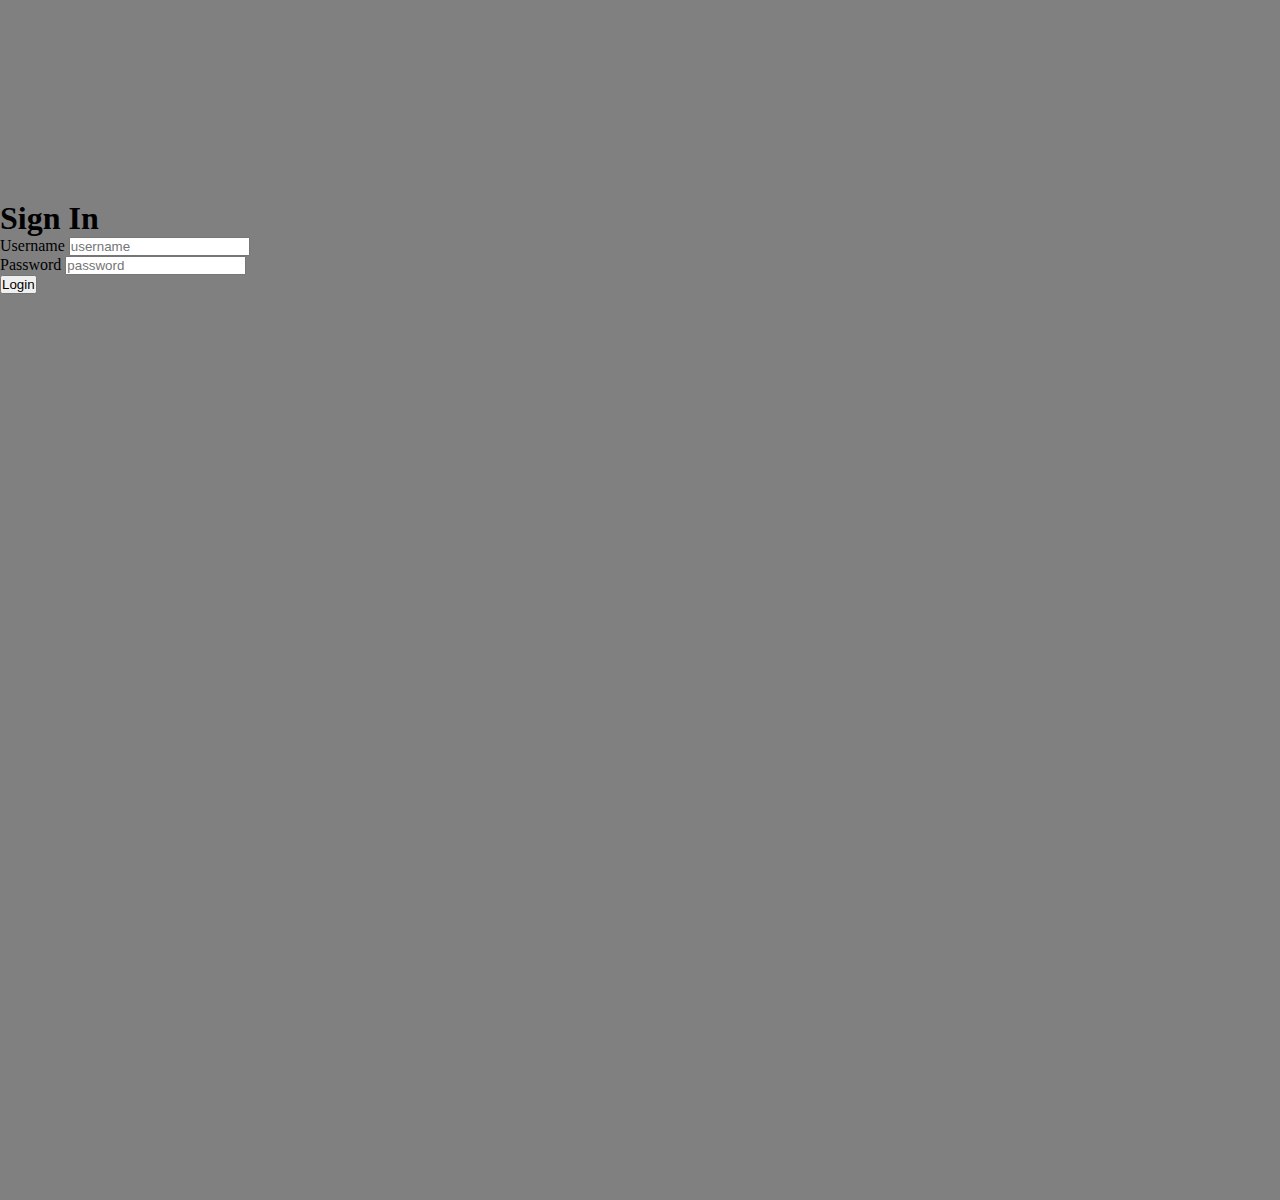
==== login.html @ 9de99cb5 "First Commit : First Version" ====
<!DOCTYPE html>
<html lang="en">
<head>
    <meta charset="UTF-8">
    <meta http-equiv="X-UA-Compatible" content="IE=edge">
    <meta name="viewport" content="width=device-width, initial-scale=1.0">
    <title>SignIn</title>
     <script src="https://ajax.googleapis.com/ajax/libs/jquery/3.6.0/jquery.min.js"></script>
    <link rel="stylesheet" href="css/style.css">
    <link rel="stylesheet" href="css/bootstrap.min.css">
    <link rel="stylesheet" href="https://cdn.jsdelivr.net/npm/bootstrap@4.5.3/dist/css/bootstrap.min.css" integrity="sha384-TX8t27EcRE3e/ihU7zmQxVncDAy5uIKz4rEkgIXeMed4M0jlfIDPvg6uqKI2xXr2" crossorigin="anonymous">
    <script src="https://code.jquery.com/jquery-3.5.1.slim.min.js" integrity="sha384-DfXdz2htPH0lsSSs5nCTpuj/zy4C+OGpamoFVy38MVBnE+IbbVYUew+OrCXaRkfj" crossorigin="anonymous"></script>
    <script src="https://cdn.jsdelivr.net/npm/popper.js@1.16.1/dist/umd/popper.min.js" integrity="sha384-9/reFTGAW83EW2RDu2S0VKaIzap3H66lZH81PoYlFhbGU+6BZp6G7niu735Sk7lN" crossorigin="anonymous"></script>
    <script src="https://cdn.jsdelivr.net/npm/bootstrap@4.5.3/dist/js/bootstrap.min.js" integrity="sha384-w1Q4orYjBQndcko6MimVbzY0tgp4pWB4lZ7lr30WKz0vr/aWKhXdBNmNb5D92v7s" crossorigin="anonymous"></script>
 </head>    


<body >
    <div class="sign-in">
   
       <div class="row">
           <div class="col-md-4 col-sm-4 col-xs-12"></div>
           <div class="col-md-4 col-sm-4 col-xs-12">
            <form class="form-container">
              
                <h1>Sign In</h1>
                <div class="form-group">
                  <label for="exampleInputEmail1">Username</label>
                  <input type="username" class="form-control" id="username1" placeholder="username">
                </div>
                
                <div class="form-group">
                  <label for="exampleInputPassword1">Password</label>
                  <input type="password" class="form-control" id="pswd1" placeholder="password">
                  <label for="error" id="errorpswd"></label>
                </div>
                <input type="button" class="btn btn-primary btn-block" value="Login" onclick="return signIn(navigate)">
              </form>



           </div>
           <div class="col-md-4 col-sm-4 col-xs-12"></div>
       </div>
   </div>
 
    <script src="signin.js"></script>

</body>
</html>
---- css/style.css ----
*{
    padding: 0px;
    margin: 0px;
}

.navbar-brand img{
    float:right;
}

header{
    height: 5em;
}

.navbar{
    background-color:green;
    border-bottom: 10px;
    
}

.navbar-nav a {
    font-family: 'Times New Roman', Times, serif;
    font-size: 20px;
    font-weight:bolder;
    padding: 6px;
    color:skyblue;

}

.form-inline{
    font-family: 'Times New Roman', Times, serif;
    font-size: 20px;
}

.navbar-nav a:hover{
    color:indigo;
    transition: 0.5s ease-in-out;
}

.navbar .navbar-toggler{
    border: 1px solid hotpink;
}


/* Add a black background color to the top navigation */
.topnav {
    background-color: black;
    overflow: hidden;
  }
  
  /* Style the links inside the navigation bar */
  .topnav a {
    float: left;
    color: white;
    text-align: center;
    padding: 14px 16px;
    text-decoration: none;
    font-size: 23px;
  }
  
  /* Change the color of links on hover */
  .topnav a:hover {
    background-color: #ddd;
    color: black;
  }
  
  /* Add a color to the active/current link */
  .topnav a.active {
    background-color: #04AA6D;
    color: white;
  }

  .sign-in{
    background-color: gray;
     height: 1000px;
     padding-top: 200px;
  }

  .container{
      background-color: grey;
  }


  .check-box{
    margin-left: 20px;
    height: 20px;
    width: 20px;
  }

  .checkmark{
    font-size: 29px;
    padding-left: 15px;
    color: aliceblue;
  }
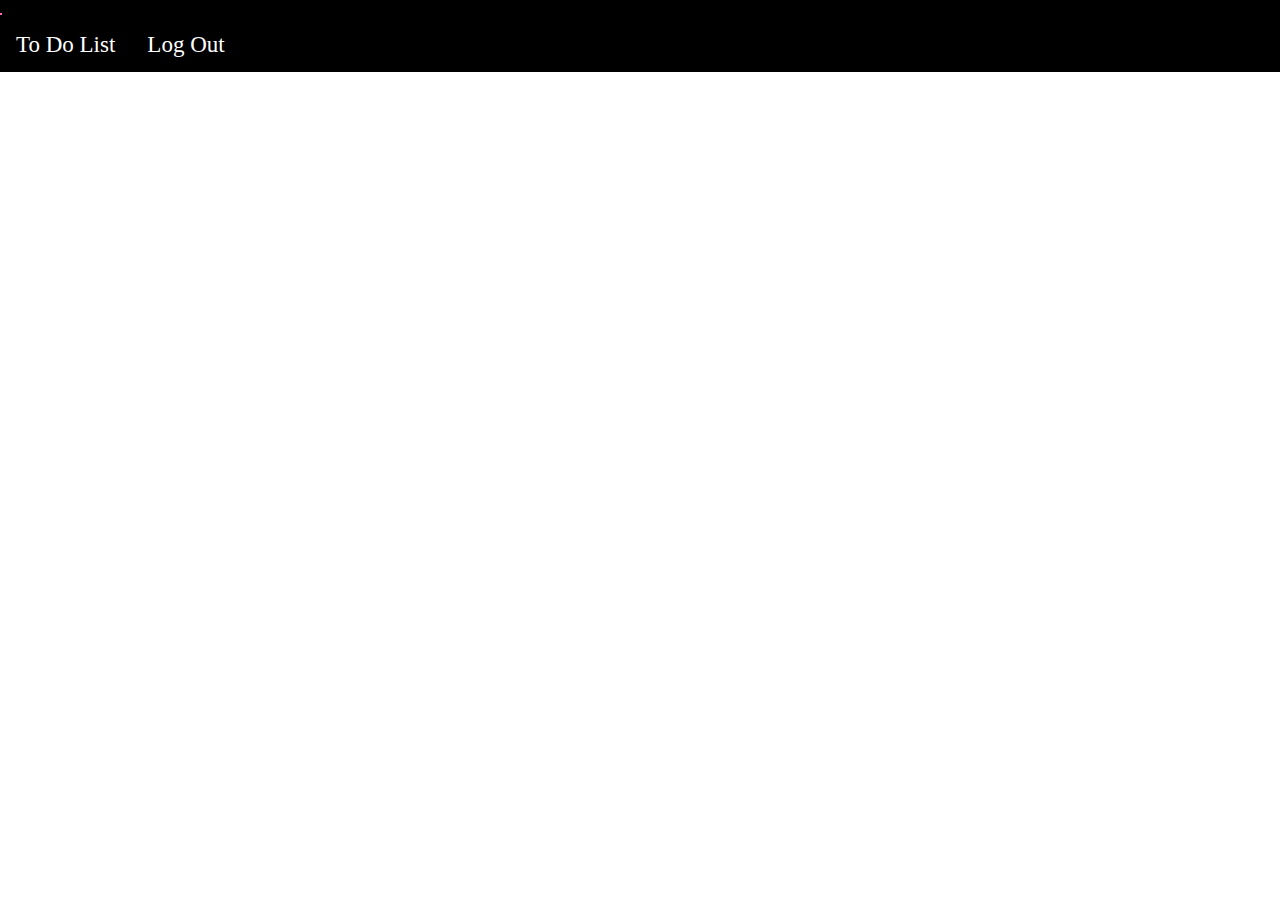
==== commit 35f5569a: "First Commit : First Version" ====
--- a/login.html
+++ b/login.html
@@ -1,50 +1,40 @@
 <!DOCTYPE html>
 <html lang="en">
 <head>
-    <meta charset="UTF-8">
-    <meta http-equiv="X-UA-Compatible" content="IE=edge">
-    <meta name="viewport" content="width=device-width, initial-scale=1.0">
-    <title>SignIn</title>
-     <script src="https://ajax.googleapis.com/ajax/libs/jquery/3.6.0/jquery.min.js"></script>
+ 
+    <title>TODO List</title>
+    <script src="https://ajax.googleapis.com/ajax/libs/jquery/3.6.0/jquery.min.js"></script>
     <link rel="stylesheet" href="css/style.css">
     <link rel="stylesheet" href="css/bootstrap.min.css">
-    <link rel="stylesheet" href="https://cdn.jsdelivr.net/npm/bootstrap@4.5.3/dist/css/bootstrap.min.css" integrity="sha384-TX8t27EcRE3e/ihU7zmQxVncDAy5uIKz4rEkgIXeMed4M0jlfIDPvg6uqKI2xXr2" crossorigin="anonymous">
+
     <script src="https://code.jquery.com/jquery-3.5.1.slim.min.js" integrity="sha384-DfXdz2htPH0lsSSs5nCTpuj/zy4C+OGpamoFVy38MVBnE+IbbVYUew+OrCXaRkfj" crossorigin="anonymous"></script>
     <script src="https://cdn.jsdelivr.net/npm/popper.js@1.16.1/dist/umd/popper.min.js" integrity="sha384-9/reFTGAW83EW2RDu2S0VKaIzap3H66lZH81PoYlFhbGU+6BZp6G7niu735Sk7lN" crossorigin="anonymous"></script>
     <script src="https://cdn.jsdelivr.net/npm/bootstrap@4.5.3/dist/js/bootstrap.min.js" integrity="sha384-w1Q4orYjBQndcko6MimVbzY0tgp4pWB4lZ7lr30WKz0vr/aWKhXdBNmNb5D92v7s" crossorigin="anonymous"></script>
- </head>    
+</head>
+<body>
+    <nav class="navbar navbar-expand-lg fixed-top">
+        <div class="topnav">
+         
+         <button class="navbar-toggler navbar-dark" type="button" data-toggle="collapse" data-target="#navbarSupportedContent" aria-controls="navbarSupportedContent" aria-expanded="false" aria-label="Toggle navigation">
+           <span class="navbar-toggler-icon"></span>
+         </button>
+     
+       <div class="collapse navbar-collapse" id="navbarSupportedContent">
+         
+           <li class="nav-item ">
+            <a href="login.html">To Do List</a>
+            <a href="index.html">Log Out</a>
+            
+          
+         
+       </div>
+     </div>
+     </nav>
+   
 
+    <div class="container" id="container">
 
-<body >
-    <div class="sign-in">
-   
-       <div class="row">
-           <div class="col-md-4 col-sm-4 col-xs-12"></div>
-           <div class="col-md-4 col-sm-4 col-xs-12">
-            <form class="form-container">
-              
-                <h1>Sign In</h1>
-                <div class="form-group">
-                  <label for="exampleInputEmail1">Username</label>
-                  <input type="username" class="form-control" id="username1" placeholder="username">
-                </div>
-                
-                <div class="form-group">
-                  <label for="exampleInputPassword1">Password</label>
-                  <input type="password" class="form-control" id="pswd1" placeholder="password">
-                  <label for="error" id="errorpswd"></label>
-                </div>
-                <input type="button" class="btn btn-primary btn-block" value="Login" onclick="return signIn(navigate)">
-              </form>
-
-
-
-           </div>
-           <div class="col-md-4 col-sm-4 col-xs-12"></div>
-       </div>
-   </div>
- 
-    <script src="signin.js"></script>
-
+    </div>
+    <script src="script.js"></script>
 </body>
-</html>
+</html>